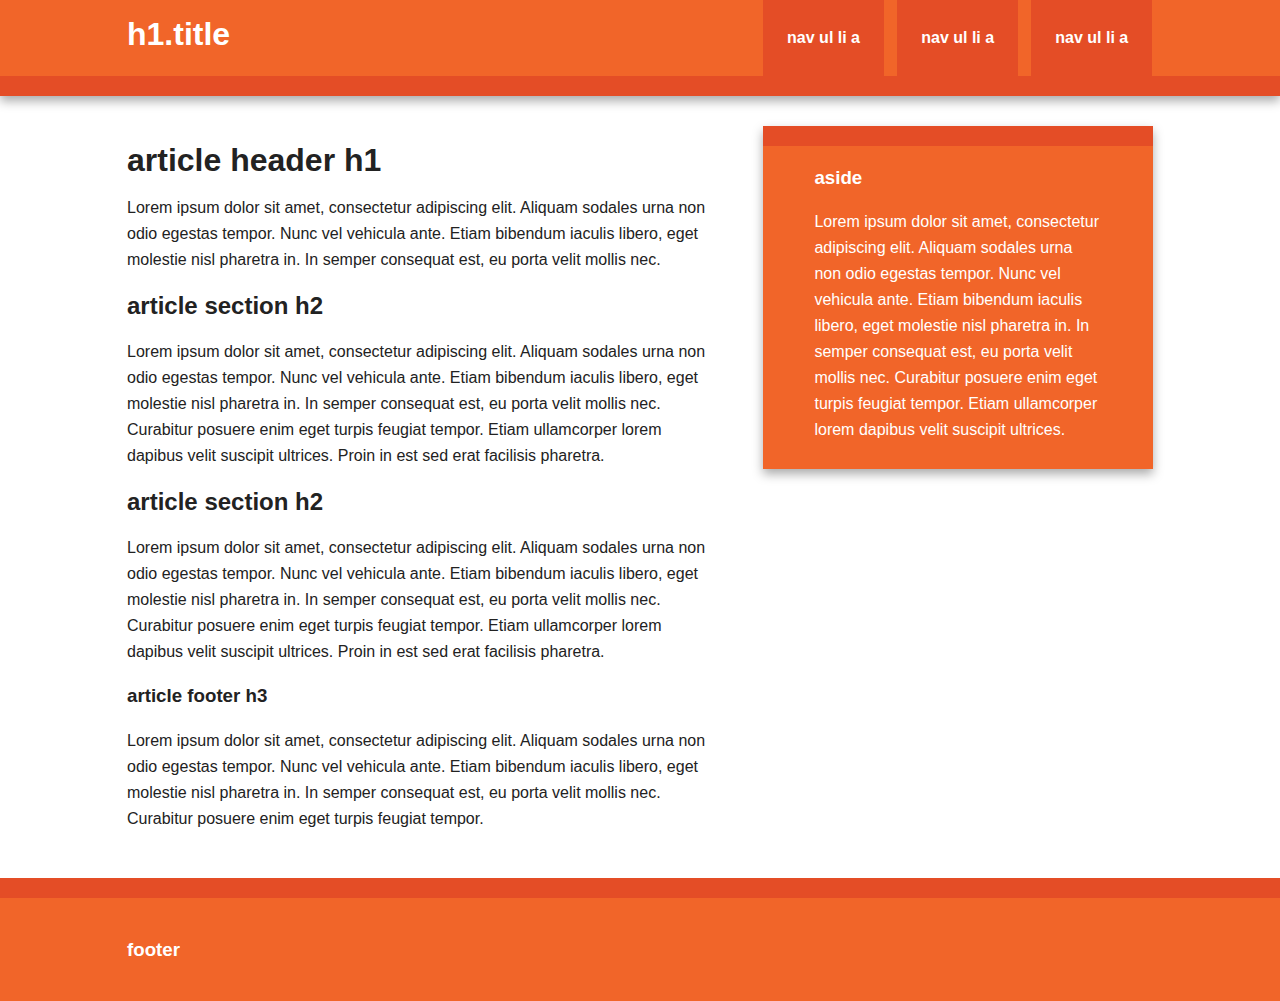
==== index.html @ d9a8148c "Import html5 boilerplate." ====
<!doctype html>
<!--[if lt IE 7]>      <html class="no-js lt-ie9 lt-ie8 lt-ie7" lang=""> <![endif]-->
<!--[if IE 7]>         <html class="no-js lt-ie9 lt-ie8" lang=""> <![endif]-->
<!--[if IE 8]>         <html class="no-js lt-ie9" lang=""> <![endif]-->
<!--[if gt IE 8]><!--> <html class="no-js" lang=""> <!--<![endif]-->
    <head>
        <meta charset="utf-8">
        <meta http-equiv="X-UA-Compatible" content="IE=edge,chrome=1">
        <title></title>
        <meta name="description" content="">
        <meta name="viewport" content="width=device-width, initial-scale=1">
        <link rel="apple-touch-icon" href="apple-touch-icon.png">

        <link rel="stylesheet" href="css/normalize.min.css">
        <link rel="stylesheet" href="css/main.css">

        <!--[if lt IE 9]>
            <script src="js/vendor/html5-3.6-respond-1.4.2.min.js"></script>
        <![endif]-->
    </head>
    <body>
        <!--[if lt IE 8]>
            <p class="browserupgrade">You are using an <strong>outdated</strong> browser. Please <a href="http://browsehappy.com/">upgrade your browser</a> to improve your experience.</p>
        <![endif]-->

        <div class="header-container">
            <header class="wrapper clearfix">
                <h1 class="title">h1.title</h1>
                <nav>
                    <ul>
                        <li><a href="#">nav ul li a</a></li>
                        <li><a href="#">nav ul li a</a></li>
                        <li><a href="#">nav ul li a</a></li>
                    </ul>
                </nav>
            </header>
        </div>

        <div class="main-container">
            <div class="main wrapper clearfix">

                <article>
                    <header>
                        <h1>article header h1</h1>
                        <p>Lorem ipsum dolor sit amet, consectetur adipiscing elit. Aliquam sodales urna non odio egestas tempor. Nunc vel vehicula ante. Etiam bibendum iaculis libero, eget molestie nisl pharetra in. In semper consequat est, eu porta velit mollis nec.</p>
                    </header>
                    <section>
                        <h2>article section h2</h2>
                        <p>Lorem ipsum dolor sit amet, consectetur adipiscing elit. Aliquam sodales urna non odio egestas tempor. Nunc vel vehicula ante. Etiam bibendum iaculis libero, eget molestie nisl pharetra in. In semper consequat est, eu porta velit mollis nec. Curabitur posuere enim eget turpis feugiat tempor. Etiam ullamcorper lorem dapibus velit suscipit ultrices. Proin in est sed erat facilisis pharetra.</p>
                    </section>
                    <section>
                        <h2>article section h2</h2>
                        <p>Lorem ipsum dolor sit amet, consectetur adipiscing elit. Aliquam sodales urna non odio egestas tempor. Nunc vel vehicula ante. Etiam bibendum iaculis libero, eget molestie nisl pharetra in. In semper consequat est, eu porta velit mollis nec. Curabitur posuere enim eget turpis feugiat tempor. Etiam ullamcorper lorem dapibus velit suscipit ultrices. Proin in est sed erat facilisis pharetra.</p>
                    </section>
                    <footer>
                        <h3>article footer h3</h3>
                        <p>Lorem ipsum dolor sit amet, consectetur adipiscing elit. Aliquam sodales urna non odio egestas tempor. Nunc vel vehicula ante. Etiam bibendum iaculis libero, eget molestie nisl pharetra in. In semper consequat est, eu porta velit mollis nec. Curabitur posuere enim eget turpis feugiat tempor.</p>
                    </footer>
                </article>

                <aside>
                    <h3>aside</h3>
                    <p>Lorem ipsum dolor sit amet, consectetur adipiscing elit. Aliquam sodales urna non odio egestas tempor. Nunc vel vehicula ante. Etiam bibendum iaculis libero, eget molestie nisl pharetra in. In semper consequat est, eu porta velit mollis nec. Curabitur posuere enim eget turpis feugiat tempor. Etiam ullamcorper lorem dapibus velit suscipit ultrices.</p>
                </aside>

            </div> <!-- #main -->
        </div> <!-- #main-container -->

        <div class="footer-container">
            <footer class="wrapper">
                <h3>footer</h3>
            </footer>
        </div>

        <script src="js/main.js"></script>

        <!-- Google Analytics: change UA-XXXXX-X to be your site's ID. -->
        <script>
            (function(b,o,i,l,e,r){b.GoogleAnalyticsObject=l;b[l]||(b[l]=
            function(){(b[l].q=b[l].q||[]).push(arguments)});b[l].l=+new Date;
            e=o.createElement(i);r=o.getElementsByTagName(i)[0];
            e.src='//www.google-analytics.com/analytics.js';
            r.parentNode.insertBefore(e,r)}(window,document,'script','ga'));
            ga('create','UA-XXXXX-X','auto');ga('send','pageview');
        </script>
    </body>
</html>
---- css/main.css ----
/*! HTML5 Boilerplate v5.0 | MIT License | http://h5bp.com/ */

html {
    color: #222;
    font-size: 1em;
    line-height: 1.4;
}

::-moz-selection {
    background: #b3d4fc;
    text-shadow: none;
}

::selection {
    background: #b3d4fc;
    text-shadow: none;
}

hr {
    display: block;
    height: 1px;
    border: 0;
    border-top: 1px solid #ccc;
    margin: 1em 0;
    padding: 0;
}

audio,
canvas,
iframe,
img,
svg,
video {
    vertical-align: middle;
}

fieldset {
    border: 0;
    margin: 0;
    padding: 0;
}

textarea {
    resize: vertical;
}

.browserupgrade {
    margin: 0.2em 0;
    background: #ccc;
    color: #000;
    padding: 0.2em 0;
}


/* ===== Initializr Styles ==================================================
   Author: Jonathan Verrecchia - verekia.com/initializr/responsive-template
   ========================================================================== */

body {
    font: 16px/26px Helvetica, Helvetica Neue, Arial;
}

.wrapper {
    width: 90%;
    margin: 0 5%;
}

/* ===================
    ALL: Orange Theme
   =================== */

.header-container {
    border-bottom: 20px solid #e44d26;
}

.footer-container,
.main aside {
    border-top: 20px solid #e44d26;
}

.header-container,
.footer-container,
.main aside {
    background: #f16529;
}

.title {
    color: white;
}

/* ==============
    MOBILE: Menu
   ============== */

nav ul {
    margin: 0;
    padding: 0;
    list-style-type: none;
}

nav a {
    display: block;
    margin-bottom: 10px;
    padding: 15px 0;

    text-align: center;
    text-decoration: none;
    font-weight: bold;

    color: white;
    background: #e44d26;
}

nav a:hover,
nav a:visited {
    color: white;
}

nav a:hover {
    text-decoration: underline;
}

/* ==============
    MOBILE: Main
   ============== */

.main {
    padding: 30px 0;
}

.main article h1 {
    font-size: 2em;
}

.main aside {
    color: white;
    padding: 0px 5% 10px;
}

.footer-container footer {
    color: white;
    padding: 20px 0;
}

/* ===============
    ALL: IE Fixes
   =============== */

.ie7 .title {
    padding-top: 20px;
}

/* ==========================================================================
   Author's custom styles
   ========================================================================== */















/* ==========================================================================
   Media Queries
   ========================================================================== */

@media only screen and (min-width: 480px) {

/* ====================
    INTERMEDIATE: Menu
   ==================== */

    nav a {
        float: left;
        width: 27%;
        margin: 0 1.7%;
        padding: 25px 2%;
        margin-bottom: 0;
    }

    nav li:first-child a {
        margin-left: 0;
    }

    nav li:last-child a {
        margin-right: 0;
    }

/* ========================
    INTERMEDIATE: IE Fixes
   ======================== */

    nav ul li {
        display: inline;
    }

    .oldie nav a {
        margin: 0 0.7%;
    }
}

@media only screen and (min-width: 768px) {

/* ====================
    WIDE: CSS3 Effects
   ==================== */

    .header-container,
    .main aside {
        -webkit-box-shadow: 0 5px 10px #aaa;
           -moz-box-shadow: 0 5px 10px #aaa;
                box-shadow: 0 5px 10px #aaa;
    }

/* ============
    WIDE: Menu
   ============ */

    .title {
        float: left;
    }

    nav {
        float: right;
        width: 38%;
    }

/* ============
    WIDE: Main
   ============ */

    .main article {
        float: left;
        width: 57%;
    }

    .main aside {
        float: right;
        width: 28%;
    }
}

@media only screen and (min-width: 1140px) {

/* ===============
    Maximal Width
   =============== */

    .wrapper {
        width: 1026px; /* 1140px - 10% for margins */
        margin: 0 auto;
    }
}

/* ==========================================================================
   Helper classes
   ========================================================================== */

.hidden {
    display: none !important;
    visibility: hidden;
}

.visuallyhidden {
    border: 0;
    clip: rect(0 0 0 0);
    height: 1px;
    margin: -1px;
    overflow: hidden;
    padding: 0;
    position: absolute;
    width: 1px;
}

.visuallyhidden.focusable:active,
.visuallyhidden.focusable:focus {
    clip: auto;
    height: auto;
    margin: 0;
    overflow: visible;
    position: static;
    width: auto;
}

.invisible {
    visibility: hidden;
}

.clearfix:before,
.clearfix:after {
    content: " ";
    display: table;
}

.clearfix:after {
    clear: both;
}

.clearfix {
    *zoom: 1;
}

/* ==========================================================================
   Print styles
   ========================================================================== */

@media print {
    *,
    *:before,
    *:after {
        background: transparent !important;
        color: #000 !important;
        box-shadow: none !important;
        text-shadow: none !important;
    }

    a,
    a:visited {
        text-decoration: underline;
    }

    a[href]:after {
        content: " (" attr(href) ")";
    }

    abbr[title]:after {
        content: " (" attr(title) ")";
    }

    a[href^="#"]:after,
    a[href^="javascript:"]:after {
        content: "";
    }

    pre,
    blockquote {
        border: 1px solid #999;
        page-break-inside: avoid;
    }

    thead {
        display: table-header-group;
    }

    tr,
    img {
        page-break-inside: avoid;
    }

    img {
        max-width: 100% !important;
    }

    p,
    h2,
    h3 {
        orphans: 3;
        widows: 3;
    }

    h2,
    h3 {
        page-break-after: avoid;
    }
}
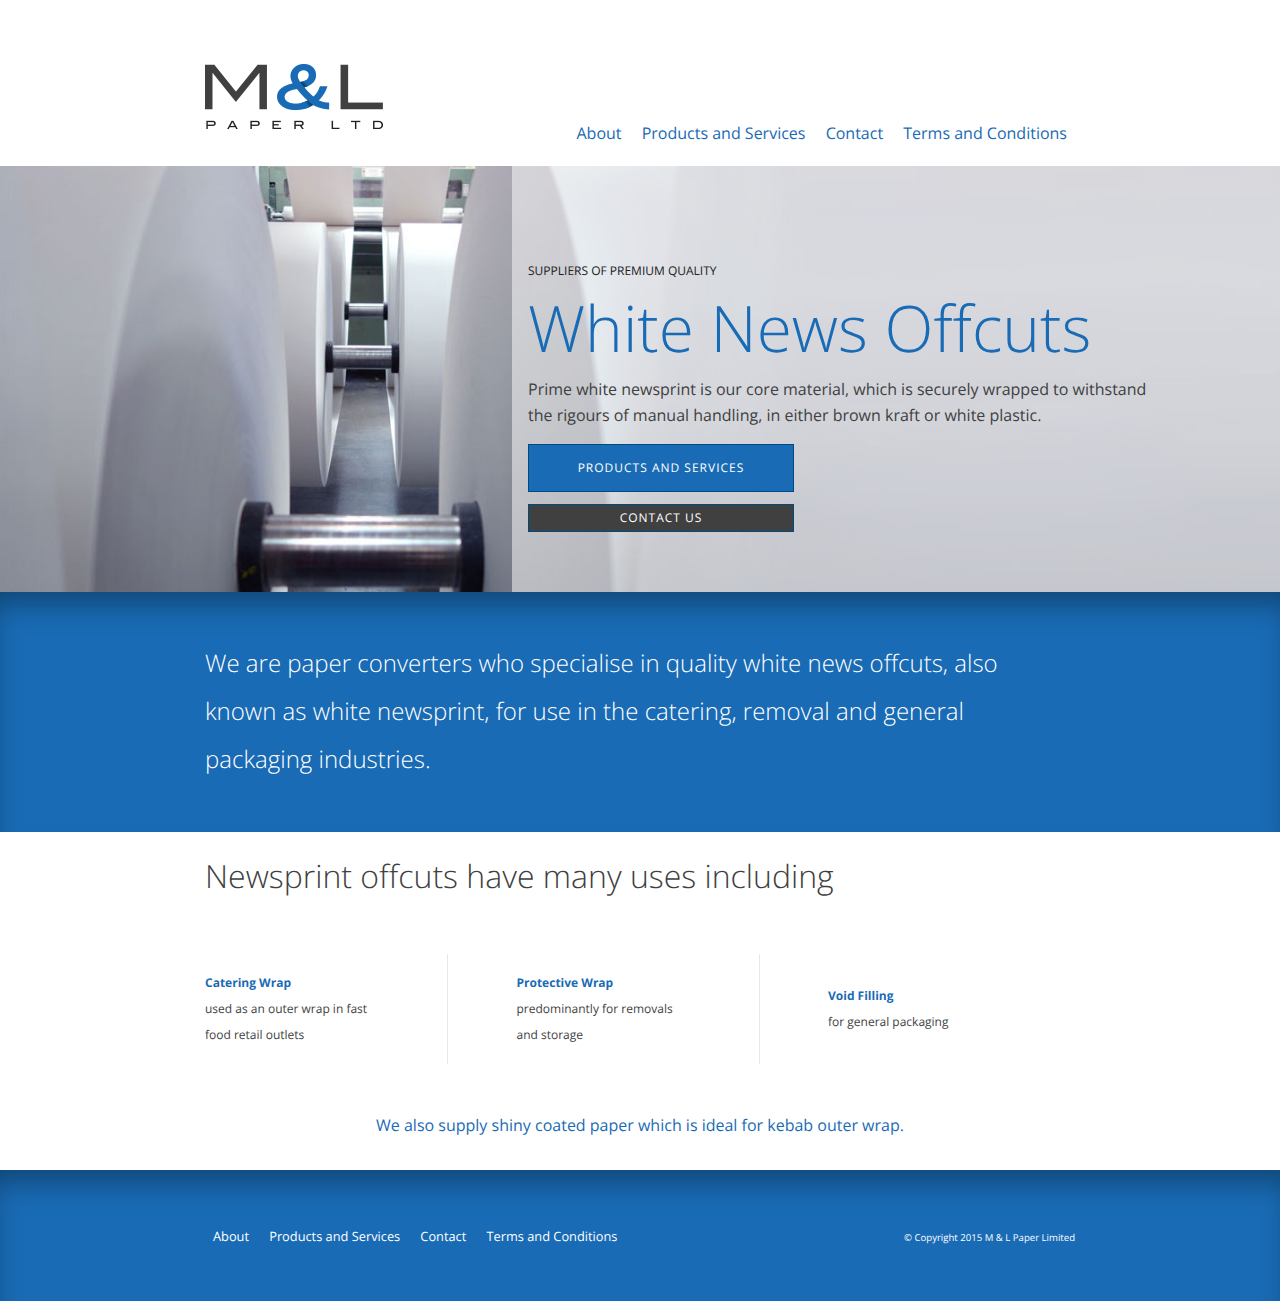
==== commit 99dadfc5: "First version of the homepage." ====
--- a/index.html
+++ b/index.html
@@ -6,10 +6,13 @@
     <head>
         <meta charset="utf-8">
         <meta http-equiv="X-UA-Compatible" content="IE=edge,chrome=1">
-        <title></title>
-        <meta name="description" content="">
+        <title>Paper converters | White news offcuts | Home Page | M &amp; L Paper</title>
+        <meta name="description" content="Paper converters based in Chatham, Kent.  We convert white news offcuts, newsprint and newspaper offcuts for wholesale or retail sale to the catering and removals industries.">
+
         <meta name="viewport" content="width=device-width, initial-scale=1">
         <link rel="apple-touch-icon" href="apple-touch-icon.png">
+
+        <link href='http://fonts.googleapis.com/css?family=Open+Sans:300italic,400italic,400,700,300' rel='stylesheet' type='text/css'>
 
         <link rel="stylesheet" href="css/normalize.min.css">
         <link rel="stylesheet" href="css/main.css">
@@ -17,58 +20,91 @@
         <!--[if lt IE 9]>
             <script src="js/vendor/html5-3.6-respond-1.4.2.min.js"></script>
         <![endif]-->
+        <script src="js/vendor/picturefill.min.js" async></script>
     </head>
     <body>
-        <!--[if lt IE 8]>
-            <p class="browserupgrade">You are using an <strong>outdated</strong> browser. Please <a href="http://browsehappy.com/">upgrade your browser</a> to improve your experience.</p>
-        <![endif]-->
-
         <div class="header-container">
             <header class="wrapper clearfix">
-                <h1 class="title">h1.title</h1>
-                <nav>
-                    <ul>
-                        <li><a href="#">nav ul li a</a></li>
-                        <li><a href="#">nav ul li a</a></li>
-                        <li><a href="#">nav ul li a</a></li>
-                    </ul>
-                </nav>
+                <h1 class="logo"><a href="/">M and L Paper</a></h1>
+                <ul class="nav">
+                    <li class="nav-list-item">
+                        <a class="nav-item" href="/about">About</a>
+                    </li>
+                    <li class="nav-list-item">
+                        <a class="nav-item" href="/products-and-services">Products and Services</a>
+                    </li>
+                    <li class="nav-list-item">
+                        <a class="nav-item" href="/contact">Contact</a>
+                    </li>
+                    <li class="nav-list-item">
+                        <a class="nav-item" href="/terms-and-conditions">Terms and Conditions</a>
+                    </li>
+                </ul>
             </header>
         </div>
 
         <div class="main-container">
-            <div class="main wrapper clearfix">
+            <div class="main clearfix">
 
-                <article>
-                    <header>
-                        <h1>article header h1</h1>
-                        <p>Lorem ipsum dolor sit amet, consectetur adipiscing elit. Aliquam sodales urna non odio egestas tempor. Nunc vel vehicula ante. Etiam bibendum iaculis libero, eget molestie nisl pharetra in. In semper consequat est, eu porta velit mollis nec.</p>
-                    </header>
-                    <section>
-                        <h2>article section h2</h2>
-                        <p>Lorem ipsum dolor sit amet, consectetur adipiscing elit. Aliquam sodales urna non odio egestas tempor. Nunc vel vehicula ante. Etiam bibendum iaculis libero, eget molestie nisl pharetra in. In semper consequat est, eu porta velit mollis nec. Curabitur posuere enim eget turpis feugiat tempor. Etiam ullamcorper lorem dapibus velit suscipit ultrices. Proin in est sed erat facilisis pharetra.</p>
-                    </section>
-                    <section>
-                        <h2>article section h2</h2>
-                        <p>Lorem ipsum dolor sit amet, consectetur adipiscing elit. Aliquam sodales urna non odio egestas tempor. Nunc vel vehicula ante. Etiam bibendum iaculis libero, eget molestie nisl pharetra in. In semper consequat est, eu porta velit mollis nec. Curabitur posuere enim eget turpis feugiat tempor. Etiam ullamcorper lorem dapibus velit suscipit ultrices. Proin in est sed erat facilisis pharetra.</p>
-                    </section>
-                    <footer>
-                        <h3>article footer h3</h3>
-                        <p>Lorem ipsum dolor sit amet, consectetur adipiscing elit. Aliquam sodales urna non odio egestas tempor. Nunc vel vehicula ante. Etiam bibendum iaculis libero, eget molestie nisl pharetra in. In semper consequat est, eu porta velit mollis nec. Curabitur posuere enim eget turpis feugiat tempor.</p>
-                    </footer>
-                </article>
+                <div class="hero-container">
+                    <div class="hero"></div>
+                    <div class="hero-information">
+                        <p class="hero-subtitle">Suppliers of premium quality</p>
+                        <h2 class="hero-title">White News Offcuts</h2>
+                        <p class="hero-copy">Prime white newsprint is our core material, which is securely wrapped to withstand the rigours of manual handling, in either brown kraft or white plastic.</p>
 
-                <aside>
-                    <h3>aside</h3>
-                    <p>Lorem ipsum dolor sit amet, consectetur adipiscing elit. Aliquam sodales urna non odio egestas tempor. Nunc vel vehicula ante. Etiam bibendum iaculis libero, eget molestie nisl pharetra in. In semper consequat est, eu porta velit mollis nec. Curabitur posuere enim eget turpis feugiat tempor. Etiam ullamcorper lorem dapibus velit suscipit ultrices.</p>
-                </aside>
+                        <a class="button button-primary" href="/products-and-services">Products and Services</a>
+
+                        <a class="button button-secondary" href="/contact">Contact Us</a>
+                    </div>
+                </div>
+                
+                <div class="company-description">
+                    <p>We are paper converters who specialise in quality white news offcuts, also known as white newsprint, for use in the catering, removal and general packaging industries.</p>
+                </div>
+
+                <div class="offcut-uses">
+                    <h3>Newsprint offcuts have many uses including</h3>
+
+                    <ul class="offcut-uses-list">
+                        <li class="offcut-uses-list-item">
+                            <h4>Catering Wrap</h4>
+                            <p>used as an outer wrap in fast food retail outlets</p>
+                        </li>
+                        <li class="offcut-uses-list-item">
+                            <h4>Protective Wrap</h4>
+                            <p>predominantly for removals and storage</p>
+                        </li>
+                        <li class="offcut-uses-list-item">
+                            <h4>Void Filling</h4>
+                            <p>for general packaging</p>
+                        </li>
+                    </ul>
+
+                    <p class="offcut-subline">We also supply shiny coated paper which is ideal for kebab outer wrap.</p>
+
+                </div>
 
             </div> <!-- #main -->
         </div> <!-- #main-container -->
 
         <div class="footer-container">
             <footer class="wrapper">
-                <h3>footer</h3>
+                <ul class="nav">
+                    <li class="nav-list-item">
+                        <a class="nav-item" href="/about">About</a>
+                    </li>
+                    <li class="nav-list-item">
+                        <a class="nav-item" href="/products-and-services">Products and Services</a>
+                    </li>
+                    <li class="nav-list-item">
+                        <a class="nav-item" href="/contact">Contact</a>
+                    </li>
+                    <li class="nav-list-item">
+                        <a class="nav-item" href="/terms-and-conditions">Terms and Conditions</a>
+                    </li>
+                </ul>
+                <p class="copyright">&copy; Copyright 2015 M &amp; L Paper Limited
             </footer>
         </div>
 
@@ -81,7 +117,7 @@
             e=o.createElement(i);r=o.getElementsByTagName(i)[0];
             e.src='//www.google-analytics.com/analytics.js';
             r.parentNode.insertBefore(e,r)}(window,document,'script','ga'));
-            ga('create','UA-XXXXX-X','auto');ga('send','pageview');
+            // ga('create','UA-38318528-1','auto');ga('send','pageview');
         </script>
     </body>
 </html>
--- a/css/main.css
+++ b/css/main.css
@@ -1,7 +1,7 @@
 /*! HTML5 Boilerplate v5.0 | MIT License | http://h5bp.com/ */
 
 html {
-    color: #222;
+    color: #585858;
     font-size: 1em;
     line-height: 1.4;
 }
@@ -14,15 +14,6 @@
 ::selection {
     background: #b3d4fc;
     text-shadow: none;
-}
-
-hr {
-    display: block;
-    height: 1px;
-    border: 0;
-    border-top: 1px solid #ccc;
-    margin: 1em 0;
-    padding: 0;
 }
 
 audio,
@@ -34,6 +25,11 @@
     vertical-align: middle;
 }
 
+img {
+    height: auto;
+    max-width: 100%;
+}
+
 fieldset {
     border: 0;
     margin: 0;
@@ -44,20 +40,9 @@
     resize: vertical;
 }
 
-.browserupgrade {
-    margin: 0.2em 0;
-    background: #ccc;
-    color: #000;
-    padding: 0.2em 0;
-}
-
-
-/* ===== Initializr Styles ==================================================
-   Author: Jonathan Verrecchia - verekia.com/initializr/responsive-template
-   ========================================================================== */
-
 body {
-    font: 16px/26px Helvetica, Helvetica Neue, Arial;
+    font: 16px/26px 'Open Sans', Helvetica, Helvetica Neue, Arial;
+    text-rendering: geometricPrecision;
 }
 
 .wrapper {
@@ -65,59 +50,51 @@
     margin: 0 5%;
 }
 
-/* ===================
-    ALL: Orange Theme
-   =================== */
-
-.header-container {
-    border-bottom: 20px solid #e44d26;
-}
-
-.footer-container,
-.main aside {
-    border-top: 20px solid #e44d26;
-}
-
-.header-container,
-.footer-container,
-.main aside {
-    background: #f16529;
-}
-
-.title {
+h1,h2,h3 {
+    color: #196bb5;
+    font-weight: 300;
+}
+
+a {
+    color: #196bb5;
+    text-decoration: none;
+}
+
+a:hover,
+a:active {
+    text-decoration: underline;
+}
+
+.button {
+    background: #196bb5;
+    border: 1px solid #004a80;
+    display: block;
+    font-size: 12px;
+    letter-spacing: 1px;
+    margin: 1em;
+    padding: 1em 2em;
+    text-align: center;
+    text-transform: uppercase;
     color: white;
+}
+
+.button-secondary {
+    background: #404040;
+    padding: 0 1em;
 }
 
 /* ==============
     MOBILE: Menu
    ============== */
-
-nav ul {
+.nav {
     margin: 0;
     padding: 0;
-    list-style-type: none;
-}
-
-nav a {
-    display: block;
-    margin-bottom: 10px;
-    padding: 15px 0;
-
-    text-align: center;
-    text-decoration: none;
-    font-weight: bold;
-
-    color: white;
-    background: #e44d26;
-}
-
-nav a:hover,
-nav a:visited {
-    color: white;
-}
-
-nav a:hover {
-    text-decoration: underline;
+}
+
+.nav-list-item {
+    list-style: none;
+    margin: 0;
+
 }
 
 /* ==============
@@ -125,7 +102,10 @@
    ============== */
 
 .main {
-    padding: 30px 0;
+    padding: 1em 0;
+    -webkit-box-shadow: 10px 10px 5px 5px rgba(255,255,255,1);
+    -moz-box-shadow: 10px 10px 5px 5px rgba(255,255,255,1);
+    box-shadow: 10px 10px 5px 5px rgba(255,255,255,1);
 }
 
 .main article h1 {
@@ -155,108 +135,256 @@
    ========================================================================== */
 
 
-
-
-
-
-
-
-
-
-
-
-
+.logo {
+    background: url('../img/m-and-l-paper-logo.png') no-repeat center left;
+    height: 65px;
+    text-indent: -9999px;
+    width: 178px;
+}
+
+.hero {
+    background: url('../img/homepage-banner-mobile.jpg') no-repeat top left;
+    background-size: cover;
+    min-height: 15em;
+}
+
+.hero-information {
+    background: rgba(255,255,255,0.5);
+    padding: 1em;
+}
+
+.hero-subtitle {
+    color: #212121;
+    font-size: 12px;
+    font-weight: 400;
+    text-transform: uppercase;
+}
+
+.hero-title {
+    font-size: 4em;
+    line-height: 1;
+    margin: 0;
+}
+
+.hero-copy .button {
+    margin-left: 0;
+    margin-right: 0;
+}
+
+.hero-copy {
+    color: #404040;
+}
+
+.company-description {
+    background: #196bb5;
+    -webkit-box-shadow: inset 1px 21px 29px -9px rgba(0,0,0,0.34);
+    -moz-box-shadow: inset 1px 21px 29px -9px rgba(0,0,0,0.34);
+    box-shadow: inset 1px 21px 29px -9px rgba(0,0,0,0.34);
+    padding: 3em 1em;
+}
+
+.company-description p {
+    color: white;
+    font-weight: 300;
+    margin: 0;
+}
+
+.offcut-uses {
+    margin: 1em;
+}
+
+.offcut-uses h3 {
+    color: #3f3f3f;
+    font-size: 24px;
+}
+
+.offcut-uses-list {
+    padding: 0;
+}
+
+.offcut-uses-list-item {
+    list-style-type: none;
+    margin: 2em 0;
+}
+
+.offcut-uses-list-item h4 {
+    color: #196bb5;
+    font-size: 12px;
+    margin: 0;
+}
+
+.offcut-uses-list-item p {
+    color: #3f3f3f;
+    font-size: 12px;
+    margin: 0;
+}
+
+.offcut-subline {
+    color: #196bb5;
+    text-align: center;
+}
+
+.footer-container {
+    background: #196bb5;
+    -webkit-box-shadow: inset 1px 21px 29px -9px rgba(0,0,0,0.34);
+    -moz-box-shadow: inset 1px 21px 29px -9px rgba(0,0,0,0.34);
+    box-shadow: inset 1px 21px 29px -9px rgba(0,0,0,0.34);
+    padding: 1em;
+}
+
+.footer-container .nav {
+    margin-bottom: 2em;
+}
+
+.footer-container .nav-item {
+    color: #FFF;
+    font-size: 0.8em;
+}
+
+.copyright {
+    font-size: 0.6em;
+    text-align: right;
+}
 
 
 /* ==========================================================================
    Media Queries
-   ========================================================================== */
-
-@media only screen and (min-width: 480px) {
-
-/* ====================
-    INTERMEDIATE: Menu
-   ==================== */
-
-    nav a {
+   ========================================================================== */    
+
+@media only screen and (min-width: 768px) {
+
+    .logo {
         float: left;
-        width: 27%;
-        margin: 0 1.7%;
-        padding: 25px 2%;
-        margin-bottom: 0;
-    }
-
-    nav li:first-child a {
+        margin-top: 2em;
+    }
+
+    .nav {
+        margin-top: 7.5em;
+        float: right;
+    }
+
+    .nav-list-item {
+        display: inline-block;
+        margin: 0 0.5em;
+    }
+
+    .offcut-uses-list-item {
+        border-right: 1px solid #e8e8e8;
+        -webkit-box-shadow: 10px 10px 5px 5px rgba(255,255,255,1);
+        -moz-box-shadow: 10px 10px 5px 5px rgba(255,255,255,1);
+        box-shadow: 10px 10px 5px 5px rgba(255,255,255,1);
+        display: inline-block;
+        padding: 1em 3.3em;
+        vertical-align: middle;
+        width: 20.5%;
+    }
+
+    .offcut-uses-list-item:first-child {
+        padding-left: 0;
+    }
+
+    .offcut-uses-list-item:last-child {
+        border-right: none;
+    }
+
+    .hero {
+        background: url('../img/homepage-banner-medium.jpg') no-repeat top left;
+        min-height: 20em;
+    }
+
+    .company-description p {
+        font-size: 1.5em;
+        line-height: 2;
+        max-width: 870px;
+        margin: 0 auto;
+    }
+
+    .offcut-uses {
+        max-width: 870px;
+    }
+
+    .offcut-uses h3 {
+        font-size: 2em;
+    }
+
+    .footer-container .nav {
+        float: none;
+        display: inline-block;
+        margin: 1em 0;
+    }
+
+    .copyright {
+        float: right;
+        margin-top: 2em;
+    }
+
+}
+@media only screen and (min-width: 1140px) {
+
+    .button {
         margin-left: 0;
-    }
-
-    nav li:last-child a {
         margin-right: 0;
-    }
-
-/* ========================
-    INTERMEDIATE: IE Fixes
-   ======================== */
-
-    nav ul li {
-        display: inline;
-    }
-
-    .oldie nav a {
-        margin: 0 0.7%;
-    }
-}
-
-@media only screen and (min-width: 768px) {
-
-/* ====================
-    WIDE: CSS3 Effects
-   ==================== */
-
-    .header-container,
-    .main aside {
-        -webkit-box-shadow: 0 5px 10px #aaa;
-           -moz-box-shadow: 0 5px 10px #aaa;
-                box-shadow: 0 5px 10px #aaa;
-    }
-
-/* ============
-    WIDE: Menu
-   ============ */
-
-    .title {
-        float: left;
-    }
-
-    nav {
-        float: right;
-        width: 38%;
-    }
-
-/* ============
-    WIDE: Main
-   ============ */
-
-    .main article {
-        float: left;
-        width: 57%;
-    }
-
-    .main aside {
-        float: right;
-        width: 28%;
-    }
-}
-
-@media only screen and (min-width: 1140px) {
+        padding: 0.8em 3em;
+    }
+
+    .button-secondary {
+        padding: 0 3em;
+    }
+
+    .hero-container {
+        position: relative;
+        background: url('../img/homepage-banner-medium.jpg') no-repeat top left;
+        background-size: cover;
+        min-height: 26.6em;
+    }
+
+    .hero {
+        background: none;
+    }
+
+    .hero-information {
+        left: 40%;
+        position: absolute;
+        padding: 5em 1em 3em;
+        top: 0;
+        width: 60%;
+    }
+
+    .hero-copy {
+        max-width: 40em;
+    }
+
+    .hero-information .button-secondary {
+        clear: both;
+    }
+
+    .hero-information .button {
+        width: 16em;
+    }
+
+    .offcut-uses {
+        margin: 0 auto;
+    }
+
+    .offcut-uses-list-item {
+        padding: 1em 4em;
+        width: 20.5%;
+    }
 
 /* ===============
     Maximal Width
    =============== */
 
     .wrapper {
-        width: 1026px; /* 1140px - 10% for margins */
+        width: 870px;
         margin: 0 auto;
+    }
+}
+
+@media only screen and (min-width: 2000px) {
+    .hero-container {
+        background: url('../img/homepage-banner.jpg') no-repeat top left;
+        background-size: contain;
     }
 }
 
@@ -370,4 +498,6 @@
     h3 {
         page-break-after: avoid;
     }
-}+}
+
+.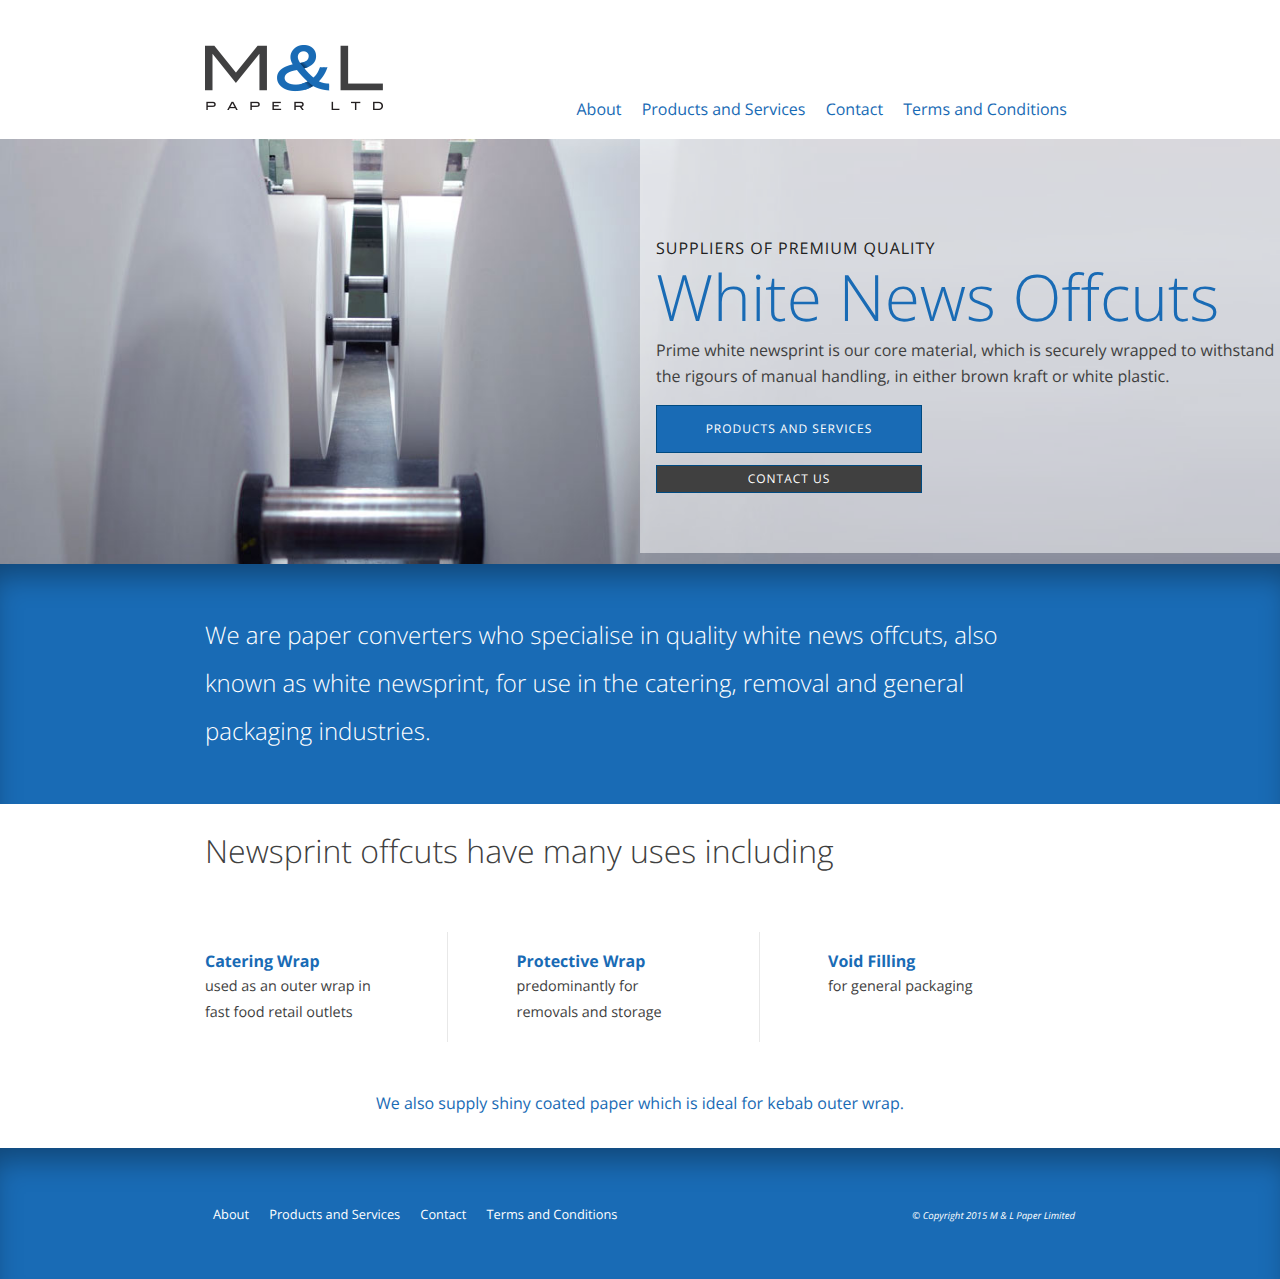
==== commit 8e182a68: "Add Product and Services page." ====
--- a/index.html
+++ b/index.html
@@ -25,19 +25,19 @@
     <body>
         <div class="header-container">
             <header class="wrapper clearfix">
-                <h1 class="logo"><a href="/">M and L Paper</a></h1>
+                <a href="index.html"><h1 class="logo">M and L Paper</h1></a>
                 <ul class="nav">
                     <li class="nav-list-item">
-                        <a class="nav-item" href="/about">About</a>
+                        <a class="nav-item" href="about-us.html">About</a>
                     </li>
                     <li class="nav-list-item">
-                        <a class="nav-item" href="/products-and-services">Products and Services</a>
+                        <a class="nav-item" href="products-and-services.html">Products and Services</a>
                     </li>
                     <li class="nav-list-item">
-                        <a class="nav-item" href="/contact">Contact</a>
+                        <a class="nav-item" href="contact.html">Contact</a>
                     </li>
                     <li class="nav-list-item">
-                        <a class="nav-item" href="/terms-and-conditions">Terms and Conditions</a>
+                        <a class="nav-item" href="terms-and-conditions.html">Terms and Conditions</a>
                     </li>
                 </ul>
             </header>
@@ -53,9 +53,9 @@
                         <h2 class="hero-title">White News Offcuts</h2>
                         <p class="hero-copy">Prime white newsprint is our core material, which is securely wrapped to withstand the rigours of manual handling, in either brown kraft or white plastic.</p>
 
-                        <a class="button button-primary" href="/products-and-services">Products and Services</a>
+                        <a class="button button-primary" href="products-and-services.html">Products and Services</a>
 
-                        <a class="button button-secondary" href="/contact">Contact Us</a>
+                        <a class="button button-secondary" href="contact.html">Contact Us</a>
                     </div>
                 </div>
                 
@@ -89,19 +89,19 @@
         </div> <!-- #main-container -->
 
         <div class="footer-container">
-            <footer class="wrapper">
+            <footer class="wrapper clearfix">
                 <ul class="nav">
                     <li class="nav-list-item">
-                        <a class="nav-item" href="/about">About</a>
+                        <a class="nav-item" href="about-us.html">About</a>
                     </li>
                     <li class="nav-list-item">
-                        <a class="nav-item" href="/products-and-services">Products and Services</a>
+                        <a class="nav-item" href="products-and-services.html">Products and Services</a>
                     </li>
                     <li class="nav-list-item">
-                        <a class="nav-item" href="/contact">Contact</a>
+                        <a class="nav-item" href="contact.html">Contact</a>
                     </li>
                     <li class="nav-list-item">
-                        <a class="nav-item" href="/terms-and-conditions">Terms and Conditions</a>
+                        <a class="nav-item" href="terms-and-conditions.html">Terms and Conditions</a>
                     </li>
                 </ul>
                 <p class="copyright">&copy; Copyright 2015 M &amp; L Paper Limited
--- a/css/main.css
+++ b/css/main.css
@@ -53,6 +53,12 @@
 h1,h2,h3 {
     color: #196bb5;
     font-weight: 300;
+    line-height: 1;
+}
+
+h1 { 
+    text-align: center;
+    font-size: 4em;
 }
 
 a {
@@ -62,7 +68,7 @@
 
 a:hover,
 a:active {
-    text-decoration: underline;
+    color: #71afe7;
 }
 
 .button {
@@ -78,9 +84,19 @@
     color: white;
 }
 
+.button:hover {
+    background: #71afe7;
+    color: #404041;
+}
+
 .button-secondary {
     background: #404040;
     padding: 0 1em;
+}
+
+.button-secondary:hover {
+    background: #7a7979;
+    color: #404041;
 }
 
 /* ==============
@@ -102,10 +118,10 @@
    ============== */
 
 .main {
-    padding: 1em 0;
-    -webkit-box-shadow: 10px 10px 5px 5px rgba(255,255,255,1);
-    -moz-box-shadow: 10px 10px 5px 5px rgba(255,255,255,1);
-    box-shadow: 10px 10px 5px 5px rgba(255,255,255,1);
+    margin: 1em 0 0;
+    -webkit-box-shadow: inset 1px 21px 10px -9px rgba(0,0,0,0.1);
+    -moz-box-shadow: inset 1px 21px 10px -9px rgba(0,0,0,0.1);
+    box-shadow: inset 1px 20px 20px -20px rgba(0,0,0,0.1);
 }
 
 .main article h1 {
@@ -117,6 +133,12 @@
     padding: 0px 5% 10px;
 }
 
+.cms {
+    max-width: 40em;
+    margin: 5em auto;
+    padding: 0 1em;
+}
+
 .footer-container footer {
     color: white;
     padding: 20px 0;
@@ -137,9 +159,22 @@
 
 .logo {
     background: url('../img/m-and-l-paper-logo.png') no-repeat center left;
+    display: inline-block;
+    font-size: 4em;
     height: 65px;
+    margin: 0.4em 0;
     text-indent: -9999px;
     width: 178px;
+}
+
+.fullwidth {
+    width: 100%;
+}
+
+.callout {
+    color: #196bb5;
+    line-height: 1.5;
+    font-size: 1.5em;
 }
 
 .hero {
@@ -155,8 +190,9 @@
 
 .hero-subtitle {
     color: #212121;
-    font-size: 12px;
     font-weight: 400;
+    letter-spacing: 1px;
+    margin-bottom: 0.3em;
     text-transform: uppercase;
 }
 
@@ -166,13 +202,14 @@
     margin: 0;
 }
 
-.hero-copy .button {
+.hero-container .button {
     margin-left: 0;
     margin-right: 0;
 }
 
 .hero-copy {
     color: #404040;
+    margin: 0.5em 0 1em 0;
 }
 
 .company-description {
@@ -195,7 +232,7 @@
 
 .offcut-uses h3 {
     color: #3f3f3f;
-    font-size: 24px;
+    font-size: 1.5em;
 }
 
 .offcut-uses-list {
@@ -209,19 +246,19 @@
 
 .offcut-uses-list-item h4 {
     color: #196bb5;
-    font-size: 12px;
+    font-size: 1em;
     margin: 0;
 }
 
 .offcut-uses-list-item p {
     color: #3f3f3f;
-    font-size: 12px;
+    font-size: 0.9em;
     margin: 0;
 }
 
 .offcut-subline {
     color: #196bb5;
-    text-align: center;
+    margin-bottom: 2em;
 }
 
 .footer-container {
@@ -241,11 +278,121 @@
     font-size: 0.8em;
 }
 
+.footer-container .nav-item:hover {
+    color: #71afe7;
+}
+
 .copyright {
     font-size: 0.6em;
     text-align: right;
 }
 
+.label {
+    color: #196bb5;
+    display: inline-block;
+    font-size: 1.4em;
+    margin: 0.3em 0 0;
+}
+
+.cms-contact p {
+    margin: 3em 0;
+}
+
+.cms-contact a {
+    color: #000;
+}
+
+address {
+    font-style: normal;
+}
+
+.cms-products-and-services {
+    margin: 5em auto 2em;
+}
+
+.cms-products-and-services p {
+    text-align: center;
+}
+
+.wrap-choices {
+    text-align: center;
+    max-width: 1180px;
+    margin: 0 auto;
+}
+
+.wrap-choices p {
+    color: #196bb5;
+}
+
+.wrap-choices ul {
+    padding: 0;
+}
+
+.wrap-choice-title {
+    letter-spacing: 1px;
+    text-transform: uppercase;
+}
+
+.wrap-choice {
+    display: inline-block;
+    list-style: none;
+    margin: 0.5em 0 1em;
+}
+
+.image-promo {
+    background: #ebebeb;
+    color: #404041;
+}
+
+.image-promo img {
+    display: inline-block;
+    width: 100%;
+}
+
+.image-promo .promo {
+    display: inline-block;
+    font-size: 1.2em;
+    line-height: 1.8;
+    padding: 2em;
+}
+
+.paper-sizes-container {
+    background: #196bb5;
+    -webkit-box-shadow: inset 1px 21px 29px -9px rgba(0,0,0,0.34);
+    -moz-box-shadow: inset 1px 21px 29px -9px rgba(0,0,0,0.34);
+    box-shadow: inset 1px 21px 29px -9px rgba(0,0,0,0.34);
+    color: #FFF;
+    padding: 1em;
+}
+
+.paper-sizes {
+    margin: 2em auto;
+    max-width: 420px;
+}
+
+.paper-sizes .subtitle {
+    font-size: 1.2em;
+}
+
+.common-paper-sizes {
+    padding: 0;
+}
+
+.paper-size {
+    display: inline-block;
+    font-size: 1.3em;
+    margin: 0.5em 0;
+    width: 30%;
+}
+
+.paper-size-description {
+    font-size: 0.6em;
+}
+
+.paper-size:last-child {
+    width: auto;
+}
+
 
 /* ==========================================================================
    Media Queries
@@ -255,11 +402,11 @@
 
     .logo {
         float: left;
-        margin-top: 2em;
+        margin: 0.7em 0 0.2em;
     }
 
     .nav {
-        margin-top: 7.5em;
+        margin-top: 6em;
         float: right;
     }
 
@@ -268,14 +415,34 @@
         margin: 0 0.5em;
     }
 
+    .hero-information {
+        margin-left: 10%;
+        width: 60%;
+    }
+
+    .hero-information .button {
+        width: 16em;
+    }
+
+    .button {
+        margin-left: 0;
+        margin-right: 0;
+        padding: 0.8em 3em;
+    }
+
+    .button-secondary {
+        padding: 0 3em;
+    }
+
+    .offcut-uses {
+        text-align: left;
+    }
+
     .offcut-uses-list-item {
         border-right: 1px solid #e8e8e8;
-        -webkit-box-shadow: 10px 10px 5px 5px rgba(255,255,255,1);
-        -moz-box-shadow: 10px 10px 5px 5px rgba(255,255,255,1);
-        box-shadow: 10px 10px 5px 5px rgba(255,255,255,1);
         display: inline-block;
         padding: 1em 3.3em;
-        vertical-align: middle;
+        vertical-align: top;
         width: 20.5%;
     }
 
@@ -307,29 +474,47 @@
         font-size: 2em;
     }
 
+    .offcut-subline {
+        text-align: center;
+    }
+
     .footer-container .nav {
-        float: none;
+        float: left;
         display: inline-block;
         margin: 1em 0;
     }
 
     .copyright {
         float: right;
+        font-style: italic;
         margin-top: 2em;
     }
 
-}
+    .image-promo img {
+        width: 48.9%;
+    }
+
+    .image-promo .promo {
+        padding: 1em 0em 1em 4em;
+        width: 30%;
+        vertical-align: middle;
+    }
+
+    .wrap-choice {
+        width: 48.9%;
+    }
+
+    .wrap-choice:first-child {
+        margin-right: 0.8em;
+    }
+    
+    .paper-size {
+        font-size: 1.7em;
+    }
+
+}
+
 @media only screen and (min-width: 1140px) {
-
-    .button {
-        margin-left: 0;
-        margin-right: 0;
-        padding: 0.8em 3em;
-    }
-
-    .button-secondary {
-        padding: 0 3em;
-    }
 
     .hero-container {
         position: relative;
@@ -358,10 +543,6 @@
         clear: both;
     }
 
-    .hero-information .button {
-        width: 16em;
-    }
-
     .offcut-uses {
         margin: 0 auto;
     }
@@ -391,36 +572,6 @@
 /* ==========================================================================
    Helper classes
    ========================================================================== */
-
-.hidden {
-    display: none !important;
-    visibility: hidden;
-}
-
-.visuallyhidden {
-    border: 0;
-    clip: rect(0 0 0 0);
-    height: 1px;
-    margin: -1px;
-    overflow: hidden;
-    padding: 0;
-    position: absolute;
-    width: 1px;
-}
-
-.visuallyhidden.focusable:active,
-.visuallyhidden.focusable:focus {
-    clip: auto;
-    height: auto;
-    margin: 0;
-    overflow: visible;
-    position: static;
-    width: auto;
-}
-
-.invisible {
-    visibility: hidden;
-}
 
 .clearfix:before,
 .clearfix:after {
